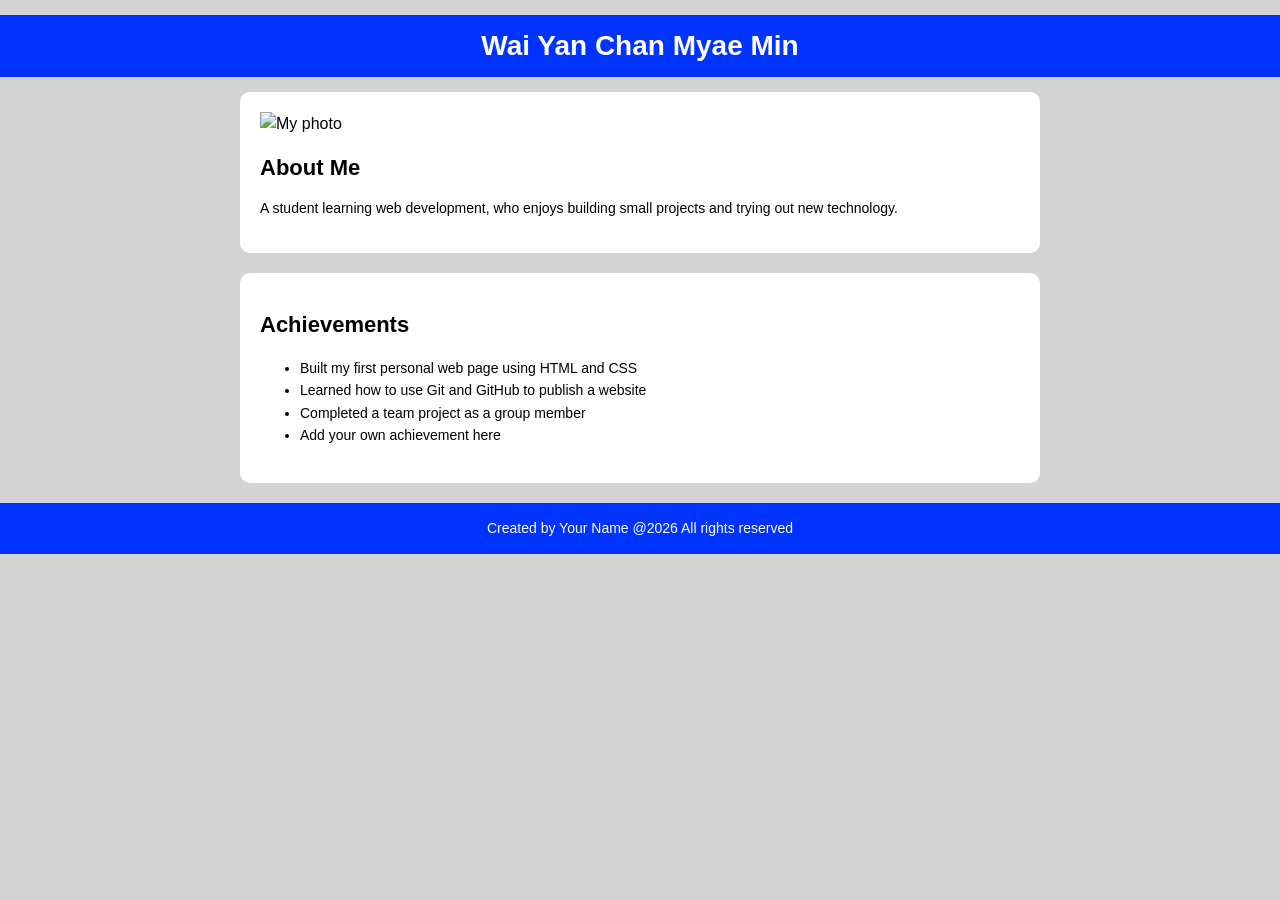
==== index.html @ 08e0790b "css" ====
<!DOCTYPE html>
<html lang="en">
<head>
    <meta charset="UTF-8">
    <meta name="viewport" content="width=device-width, initial-scale=1.0">
    <title>My Profile</title>
    <link rel="stylesheet" href="public/css/style.css">
</head>
<body>
    <header>
        <h1>Wai Yan Chan Myae Min</h1>
    </header>
    <div class="content">
        <section class="biography">
            <img src="/Users/user/Documents/torch_vscode/torch_venv/Web App Dev/css_profile/public/images/selfie01.jpg.avif" alt="My photo" height="220">
            <h2>About Me</h2>
            <p>A student learning web development, who enjoys building small projects and trying out new technology.</p>
        </section>

        <section class="achievements">
            <h2>Achievements</h2>
            <ul>
                <li>Built my first personal web page using HTML and CSS</li>
                <li>Learned how to use Git and GitHub to publish a website</li>
                <li>Completed a team project as a group member</li>
                <li>Add your own achievement here</li>
            </ul>
        </section>
    </div>
    <footer>
        <p>Created by Your Name @2026 All rights reserved</p>
    </footer>
</body>
</html>
---- public/css/style.css ----
body {
    margin: 0;
    padding: 0;
    background-color: #d3d3d3;      
    font-family: Arial;
    font-size: 16px;
    line-height: 1.5;
    color: #000000;
}


header {
    background-color: #0033ff;      
    color: white;
    text-align: center;
    padding: 10px;
    margin: 15px 0 15px 0;
}

header h1 {
    margin: 0;
    font-size: 28px;
    font-weight: bold;
}


.content {
    width: 800px;
    margin: auto;
}


.biography,
.achievements {
    background-color: white;        
    padding: 20px;
    margin-bottom: 20px;
    border-radius: 10px;           
}


.biography {
    text-align: left;
}

.biography h2 {
    font-size: 22px;
    margin-top: 15px;
    margin-bottom: 10px;
}

.biography p {
    font-size: 14px;
}


.achievements {
    text-align: left;
}

.achievements h2 {
    font-size: 22px;
    margin-top: 15px;
    margin-bottom: 10px;
}

.achievements li {
    font-size: 14px;
    line-height: 1.6;
}


footer {
    background-color: #0033ff;
    color: white;
    text-align: center;
    padding: 15px;
    margin: 15px 0 0 0;
    font-size: 14px;
}

footer p {
    margin: 0;
}
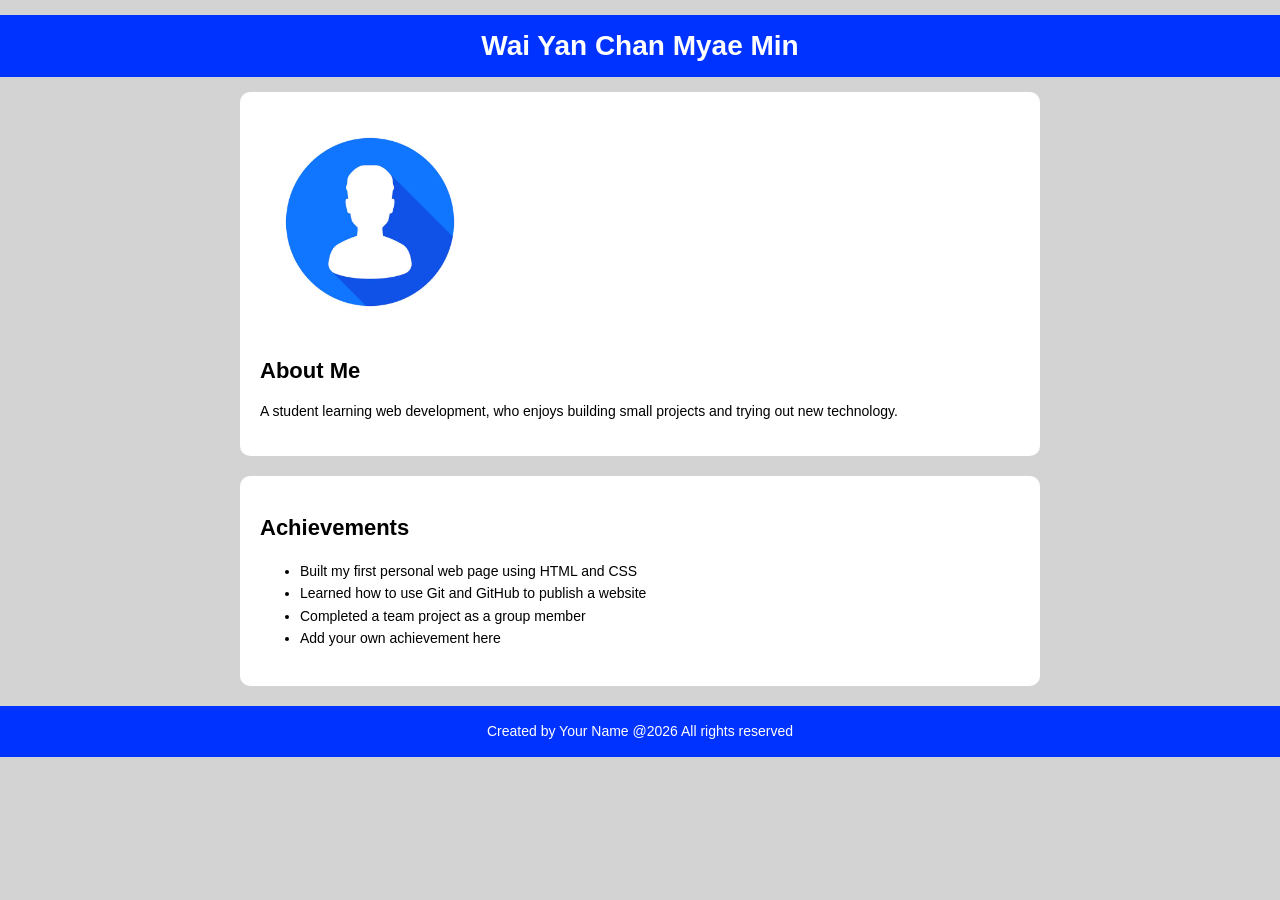
==== commit 7c1392f2: "path change" ====
--- a/index.html
+++ b/index.html
@@ -12,7 +12,7 @@
     </header>
     <div class="content">
         <section class="biography">
-            <img src="/Users/user/Documents/torch_vscode/torch_venv/Web App Dev/css_profile/public/images/selfie01.jpg.avif" alt="My photo" height="220">
+            <img src="public/images/selfie01.jpg.avif" alt="My photo" height="220">
             <h2>About Me</h2>
             <p>A student learning web development, who enjoys building small projects and trying out new technology.</p>
         </section>
